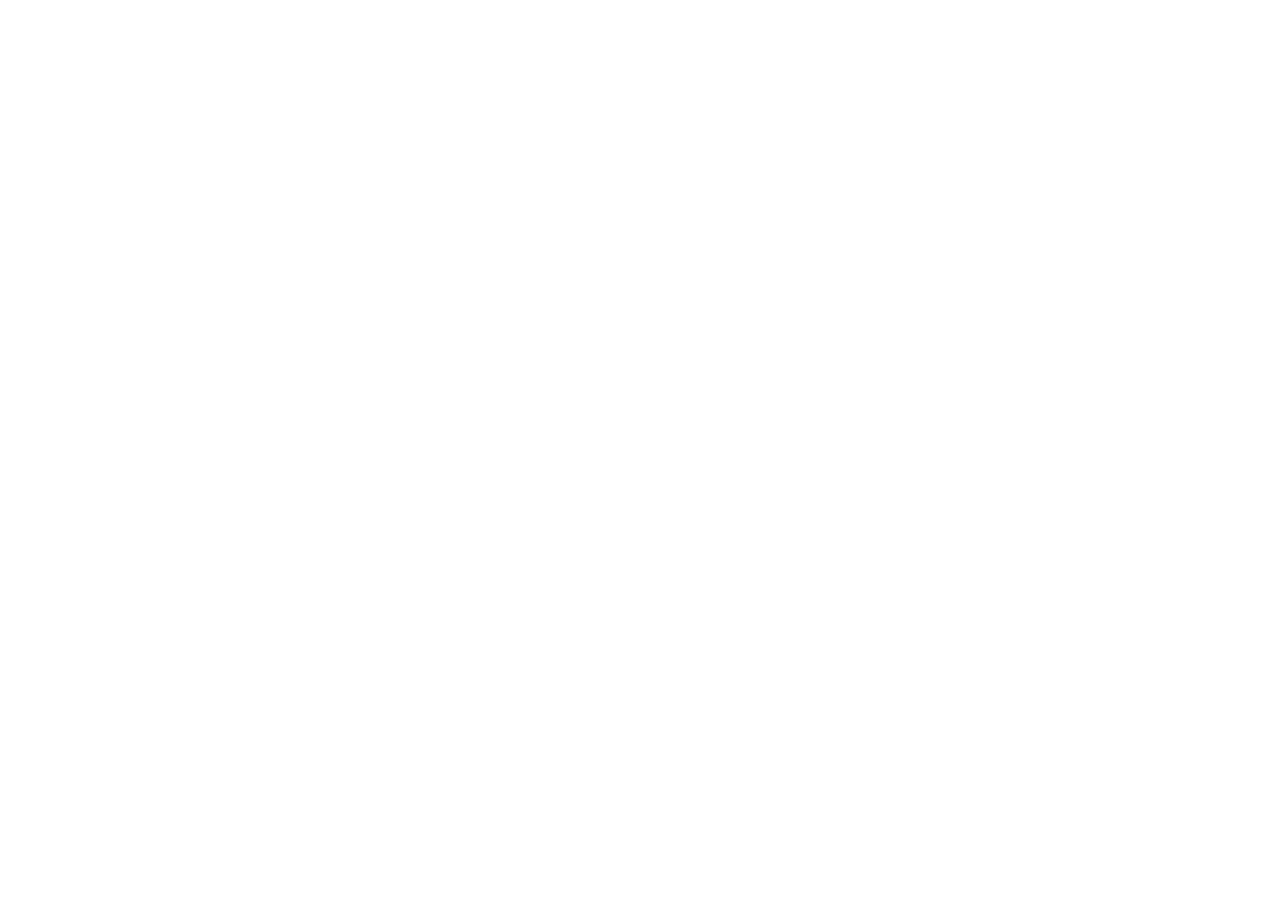
==== index.html @ 2b0d0854 "Inital index.html commit" ====
<!DOCTYPE html>
<html lang="en">
<head>
  <meta charset="UTF-8">
  <meta name="viewport" content="width=device-width, initial-scale=1.0">
  <meta http-equiv="X-UA-Compatible" content="ie=edge">
  <title>Document</title>
</head>
<body>

</body>
</html>
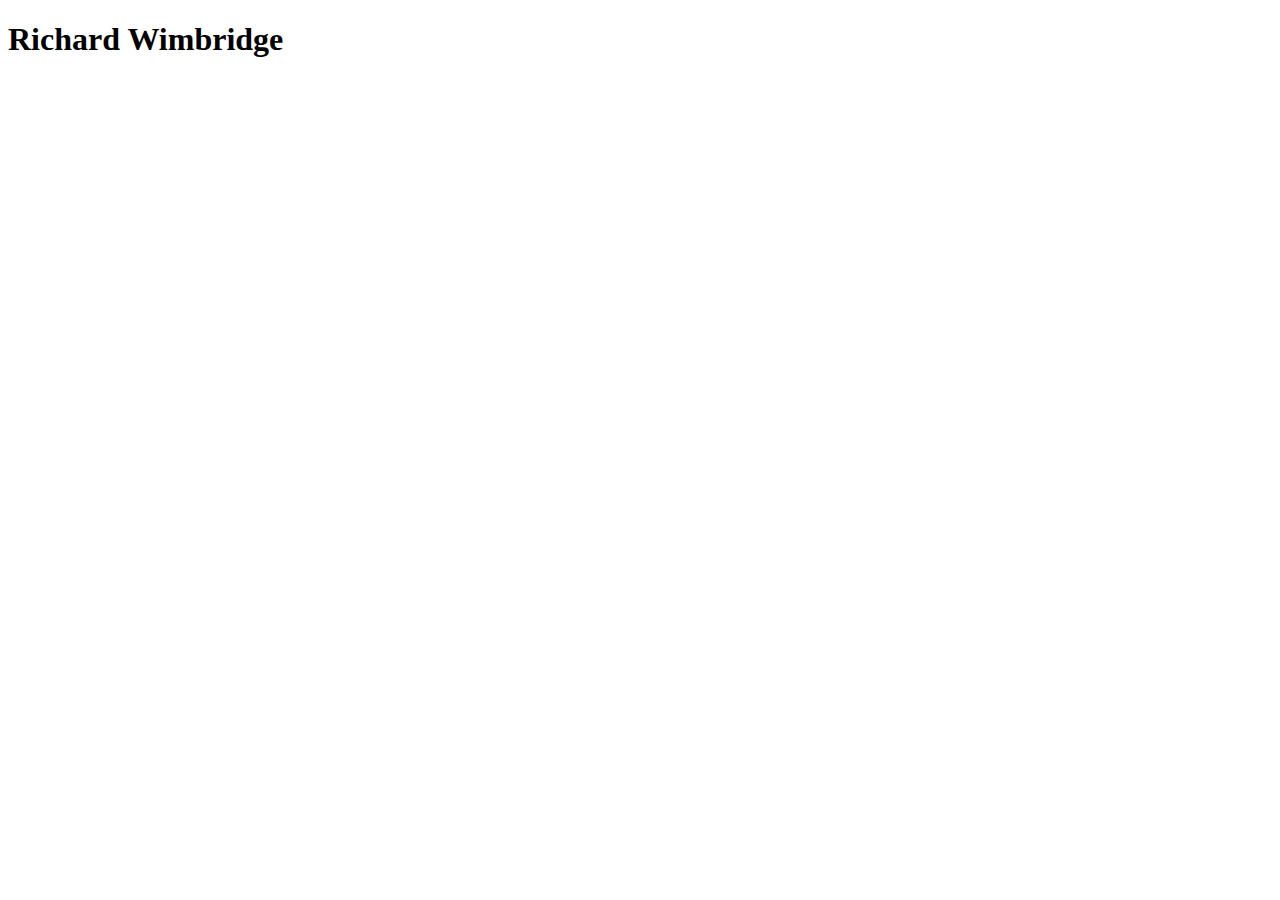
==== commit c31bd10f: "Added My Personal Site index.html file" ====
--- a/index.html
+++ b/index.html
@@ -4,9 +4,9 @@
   <meta charset="UTF-8">
   <meta name="viewport" content="width=device-width, initial-scale=1.0">
   <meta http-equiv="X-UA-Compatible" content="ie=edge">
-  <title>Document</title>
+  <title>Richard's Personal Site</title>
 </head>
 <body>
-
+  <h1>Richard Wimbridge</h1>
 </body>
 </html>
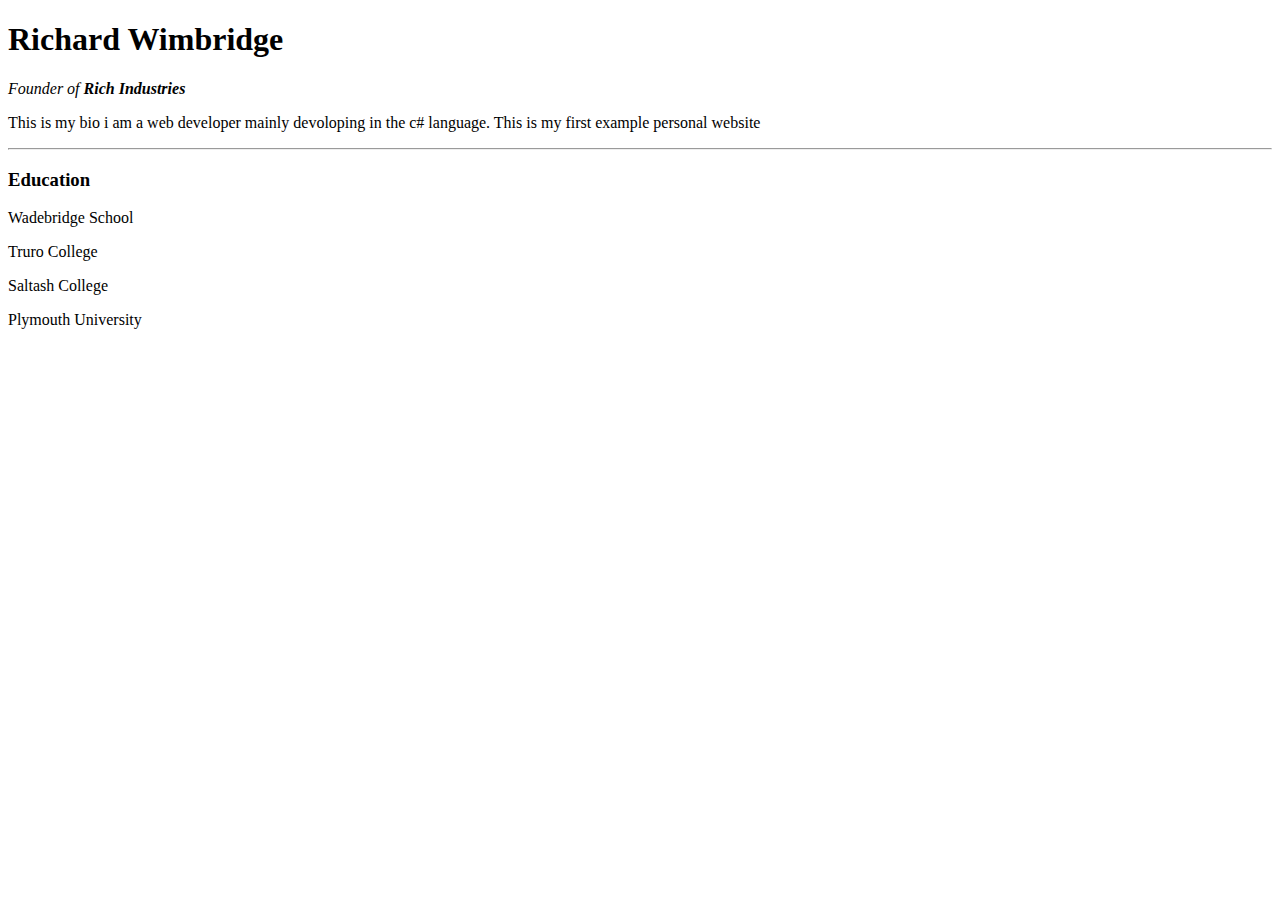
==== commit 979602d5: "Added founding text and a bio about myself, a horizontal rule and a h3 tag for my education" ====
--- a/index.html
+++ b/index.html
@@ -8,5 +8,13 @@
 </head>
 <body>
   <h1>Richard Wimbridge</h1>
+  <p><em>Founder of <strong>Rich Industries</strong></em></p>
+  <p>This is my bio i am a web developer mainly devoloping in the c# language. This is my first example personal website</p>
+  <hr>
+  <h3>Education</h3>
+  <p>Wadebridge School</p>
+  <p>Truro College</p>
+  <p>Saltash College</p>
+  <p>Plymouth University</p>
 </body>
 </html>
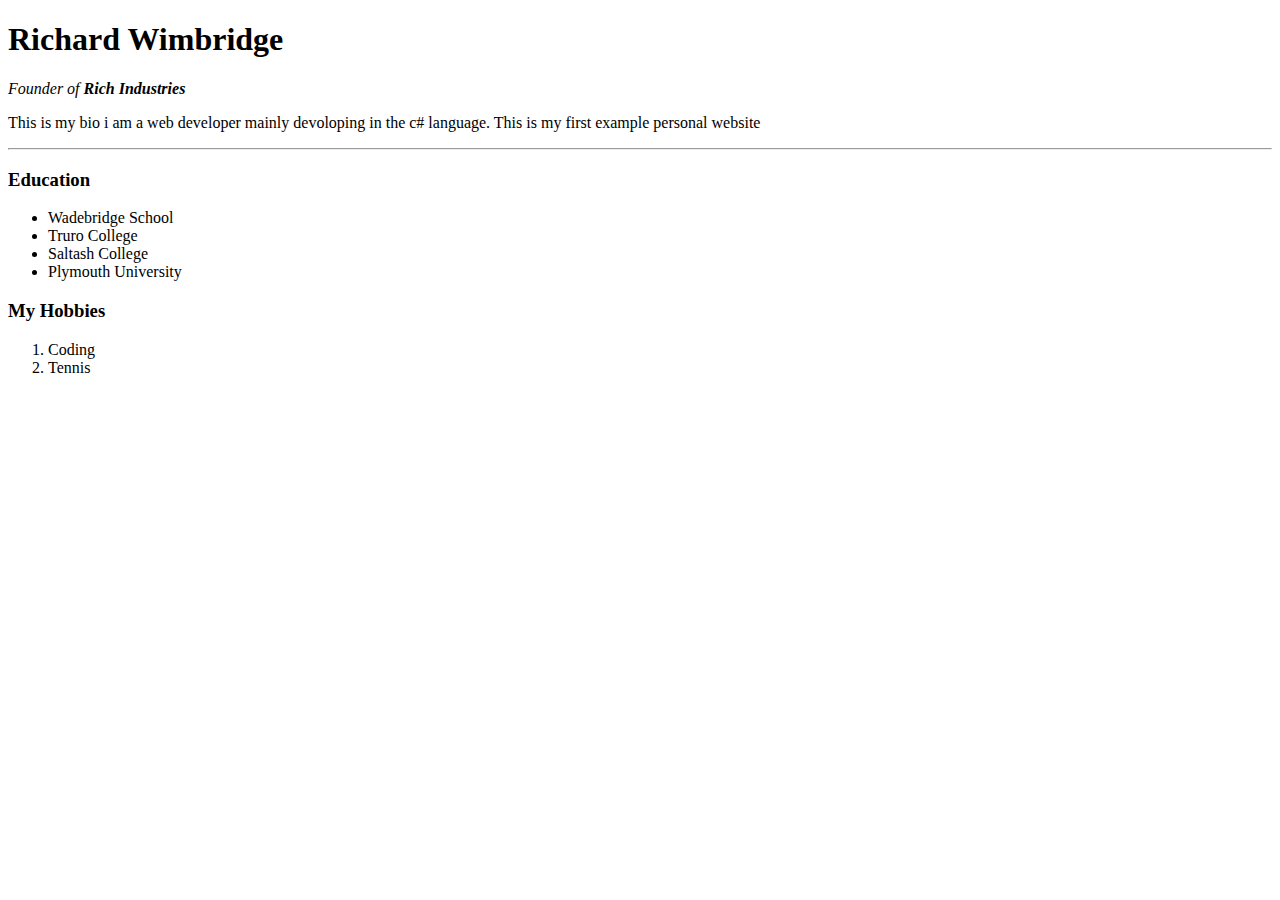
==== commit 6f3f9c2d: "Added an unordered list for my edication and an ordered list for my hobbies" ====
--- a/index.html
+++ b/index.html
@@ -12,9 +12,16 @@
   <p>This is my bio i am a web developer mainly devoloping in the c# language. This is my first example personal website</p>
   <hr>
   <h3>Education</h3>
-  <p>Wadebridge School</p>
-  <p>Truro College</p>
-  <p>Saltash College</p>
-  <p>Plymouth University</p>
+  <ul>
+    <li>Wadebridge School</li>
+    <li>Truro College</li>
+    <li>Saltash College</li>
+    <li>Plymouth University</li>
+  </ul>
+  <h3>My Hobbies</h3>
+  <ol>
+    <li>Coding</li>
+    <li>Tennis</li>
+  </ol>
 </body>
 </html>
